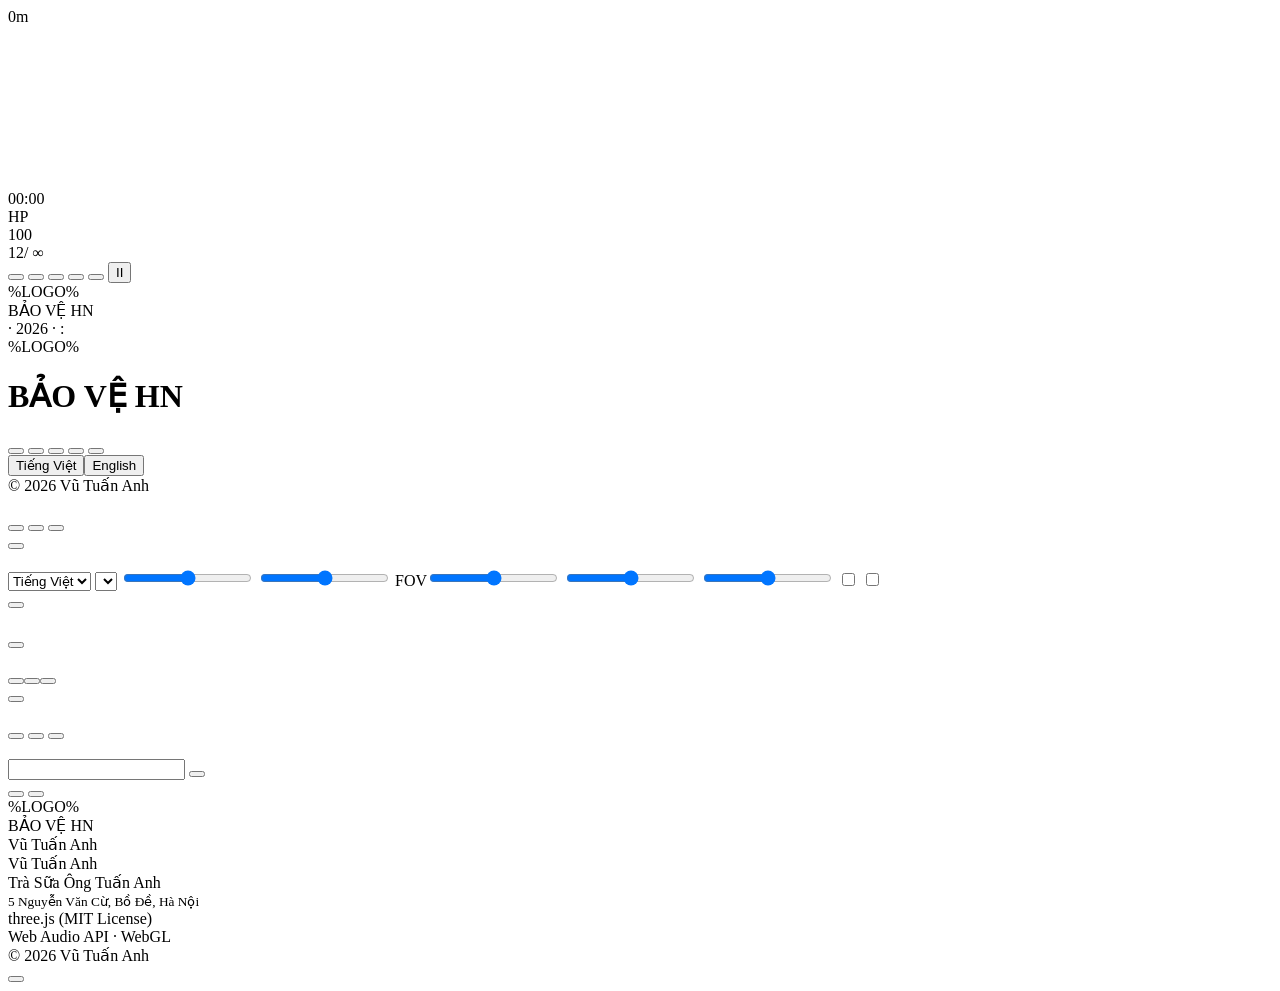
==== src/shell.html @ 782a24dd "Bảo vệ HN cùng đại ca Vũ Tuấn Anh: game FPS trình duyệt Co-Authored-By: Claude Opus 5.5 <noreply@ant" ====
<!doctype html>
<html lang="vi">
<head>
<meta charset="utf-8">
<meta name="viewport" content="width=device-width,initial-scale=1,maximum-scale=1,user-scalable=no,viewport-fit=cover">
<meta name="theme-color" content="#0b0a18">
<meta name="description" content="Bảo vệ HN cùng đại ca Vũ Tuấn Anh - game bắn súng góc nhìn thứ nhất chạy trên trình duyệt, bối cảnh Phố Cổ Hà Nội.">
<title>Bảo vệ HN cùng đại ca Vũ Tuấn Anh</title>
<style>
/*CSS*/
</style>
</head>
<body>
<div id="app">
  <div id="view"></div>

  <!-- HUD -->
  <div id="hud" class="hidden">
    <div id="dmgL" class="dmgdir l"></div><div id="dmgR" class="dmgdir r"></div>
    <div id="dmgT" class="dmgdir t"></div><div id="dmgB" class="dmgdir b"></div>
    <div id="cross"><i></i><i></i><i></i><i></i></div>
    <div id="hitmark"></div>
    <div id="waypoint"><div class="wp-icon"></div><div class="wp-dist">0m</div></div>
    <div id="topleft">
      <div id="objective"></div>
      <div id="objsub"></div>
    </div>
    <div id="topright">
      <canvas id="minimap" width="160" height="160"></canvas>
      <div id="scoreline"><span id="score">0</span><span id="timer">0:00</span></div>
    </div>
    <div id="bossbar" class="hidden"><div class="bn" data-i18n="bossName"></div><div class="bb"><div id="bossfill"></div></div></div>
    <div id="portalbar" class="hidden"><div class="bn" data-i18n="portal"></div><div class="bb"><div id="portalfill"></div></div></div>
    <div id="bottomleft">
      <div id="buff" class="hidden"></div>
      <div class="hpwrap"><div class="hplabel">HP</div><div class="hpbar"><div id="hpfill"></div></div><div id="hpnum">100</div></div>
    </div>
    <div id="bottomright">
      <div id="weplist"></div>
      <div id="ammo"><span id="ammoMag">12</span><span id="ammoRes">/ ∞</span></div>
      <div id="wepname"></div>
      <div id="reloadhint" class="hidden" data-i18n="reloadHint"></div>
    </div>
    <div id="banner"><div class="b1"></div><div class="b2"></div></div>
    <div id="toasts"></div>
    <div id="fps" class="hidden"></div>
    <div id="lockhint" class="hidden" data-i18n="clickToLock"></div>
  </div>

  <!-- touch controls -->
  <div id="touch" class="hidden">
    <div id="tLook"></div>
    <div id="tStick"><div id="tKnob"></div></div>
    <button class="tb" id="tFire" data-i18n="tFire"></button>
    <button class="tb" id="tAim" data-i18n="tAim"></button>
    <button class="tb" id="tJump" data-i18n="tJump"></button>
    <button class="tb" id="tReload" data-i18n="tReload"></button>
    <button class="tb" id="tSwap" data-i18n="tSwap"></button>
    <button class="tb" id="tPause">II</button>
  </div>

  <!-- splash -->
  <div id="splash" class="screen show">
    <div class="splash-inner">
      <div class="logo big">%LOGO%</div>
      <div class="presents" data-i18n="presents"></div>
      <div class="splash-title">BẢO VỆ HN</div>
      <div class="splash-sub" data-i18n="titleSub"></div>
      <div class="splash-credit"><span data-i18n="madeBy"></span> · 2026 · <span data-i18n="contact"></span>: <b class="phone"></b></div>
      <div class="tap blink" data-i18n="tapToStart"></div>
    </div>
  </div>

  <!-- main menu -->
  <div id="menu" class="screen">
    <div class="menu-col">
      <div class="title-block">
        <div class="logo">%LOGO%</div>
        <div>
          <h1>BẢO VỆ HN</h1>
          <h2 data-i18n="titleSub"></h2>
        </div>
      </div>
      <div class="btns">
        <button class="btn primary" data-act="play" data-i18n="play"></button>
        <button class="btn" data-act="leader" data-i18n="leaderboard"></button>
        <button class="btn" data-act="settings" data-i18n="settings"></button>
        <button class="btn" data-act="howto" data-i18n="howto"></button>
        <button class="btn" data-act="credits" data-i18n="credits"></button>
      </div>
      <div class="lang"><button data-lang="vi">Tiếng Việt</button><button data-lang="en">English</button></div>
      <div class="foot">© 2026 Vũ Tuấn Anh</div>
    </div>
  </div>

  <!-- difficulty -->
  <div id="diff" class="screen">
    <div class="panel">
      <h3 data-i18n="chooseDiff"></h3>
      <div class="cards">
        <button class="card" data-diff="easy"><b data-i18n="dEasy"></b><span data-i18n="dEasyD"></span></button>
        <button class="card" data-diff="normal"><b data-i18n="dNormal"></b><span data-i18n="dNormalD"></span></button>
        <button class="card" data-diff="hard"><b data-i18n="dHard"></b><span data-i18n="dHardD"></span></button>
      </div>
      <div class="story" data-i18n="story"></div>
      <button class="btn small" data-act="back" data-i18n="back"></button>
    </div>
  </div>

  <!-- settings -->
  <div id="settings" class="screen">
    <div class="panel">
      <h3 data-i18n="settings"></h3>
      <div class="rows">
        <label><span data-i18n="sLang"></span><select id="sLang"><option value="vi">Tiếng Việt</option><option value="en">English</option></select></label>
        <label><span data-i18n="sQuality"></span><select id="sQuality"><option value="low" data-i18n="qLow"></option><option value="medium" data-i18n="qMed"></option><option value="high" data-i18n="qHigh"></option></select></label>
        <label><span data-i18n="sSens"></span><input type="range" id="sSens" min="0.2" max="3" step="0.05"><em id="vSens"></em></label>
        <label><span data-i18n="sTouchSens"></span><input type="range" id="sTouchSens" min="0.2" max="3" step="0.05"><em id="vTouchSens"></em></label>
        <label><span>FOV</span><input type="range" id="sFov" min="60" max="110" step="1"><em id="vFov"></em></label>
        <label><span data-i18n="sMusic"></span><input type="range" id="sMusic" min="0" max="1" step="0.05"><em id="vMusic"></em></label>
        <label><span data-i18n="sSfx"></span><input type="range" id="sSfx" min="0" max="1" step="0.05"><em id="vSfx"></em></label>
        <label><span data-i18n="sInvert"></span><input type="checkbox" id="sInvert"></label>
        <label><span data-i18n="sFps"></span><input type="checkbox" id="sFps"></label>
      </div>
      <button class="btn small" data-act="back" data-i18n="back"></button>
    </div>
  </div>

  <!-- how to -->
  <div id="howto" class="screen">
    <div class="panel wide">
      <h3 data-i18n="howto"></h3>
      <div class="howgrid">
        <div><h4 data-i18n="hGoal"></h4><p data-i18n="hGoalT"></p></div>
        <div><h4 data-i18n="hPC"></h4><p data-i18n="hPCT"></p></div>
        <div><h4 data-i18n="hTouch"></h4><p data-i18n="hTouchT"></p></div>
        <div><h4 data-i18n="hPad"></h4><p data-i18n="hPadT"></p></div>
        <div><h4 data-i18n="hItems"></h4><p data-i18n="hItemsT"></p></div>
        <div><h4 data-i18n="hFoes"></h4><p data-i18n="hFoesT"></p></div>
      </div>
      <button class="btn small" data-act="back" data-i18n="back"></button>
    </div>
  </div>

  <!-- leaderboard -->
  <div id="leader" class="screen">
    <div class="panel wide">
      <h3 data-i18n="leaderboard"></h3>
      <div class="tabs"><button data-lb="easy" data-i18n="dEasy"></button><button data-lb="normal" data-i18n="dNormal"></button><button data-lb="hard" data-i18n="dHard"></button></div>
      <table id="lbTable"></table>
      <div class="note" data-i18n="lbNote"></div>
      <button class="btn small" data-act="back" data-i18n="back"></button>
    </div>
  </div>

  <!-- pause -->
  <div id="pause" class="screen">
    <div class="panel">
      <h3 data-i18n="paused"></h3>
      <div class="btns">
        <button class="btn primary" data-act="resume" data-i18n="resume"></button>
        <button class="btn" data-act="settings" data-i18n="settings"></button>
        <button class="btn" data-act="quit" data-i18n="quit"></button>
      </div>
    </div>
  </div>

  <!-- game over -->
  <div id="over" class="screen">
    <div class="panel">
      <h3 id="overTitle"></h3>
      <div id="overStats" class="stats"></div>
      <div id="saveRow">
        <input id="nameIn" maxlength="16" autocomplete="off">
        <button class="btn small primary" data-act="save" data-i18n="saveScore"></button>
      </div>
      <div id="savedMsg" class="note hidden"></div>
      <div class="btns row">
        <button class="btn" data-act="again" data-i18n="again"></button>
        <button class="btn" data-act="menu" data-i18n="toMenu"></button>
      </div>
    </div>
  </div>

  <!-- credits -->
  <div id="credits" class="screen">
    <div class="roll" id="roll">
      <div class="logo big">%LOGO%</div>
      <div class="ct">BẢO VỆ HN</div>
      <div class="cs" data-i18n="titleSub"></div>
      <div class="gap"></div>
      <div class="cr"><span data-i18n="madeBy"></span></div>
      <div class="cn">Vũ Tuấn Anh</div>
      <div class="gap"></div>
      <div class="cr" data-i18n="crIdea"></div><div class="cn">Vũ Tuấn Anh</div>
      <div class="cr" data-i18n="crSetting"></div><div class="cn" data-i18n="crSettingT"></div>
      <div class="cr" data-i18n="crTea"></div><div class="cn">Trà Sữa Ông Tuấn Anh<br><small>5 Nguyễn Văn Cừ, Bồ Đề, Hà Nội</small></div>
      <div class="cr" data-i18n="crTech"></div><div class="cn">three.js (MIT License)<br>Web Audio API · WebGL</div>
      <div class="cr" data-i18n="crAudio"></div><div class="cn" data-i18n="crAudioT"></div>
      <div class="gap"></div>
      <div class="cr" data-i18n="contact"></div><div class="cn phone"></div>
      <div class="gap"></div>
      <div class="cn">© 2026 Vũ Tuấn Anh</div>
      <div class="cs" data-i18n="thanks"></div>
    </div>
    <button class="btn small skip" data-act="back" data-i18n="close"></button>
  </div>

  <div id="rotate" class="hidden"><div data-i18n="rotate"></div></div>
</div>
<script>
/*THREE*/
</script>
<script>
/*GAME*/
</script>
</body>
</html>
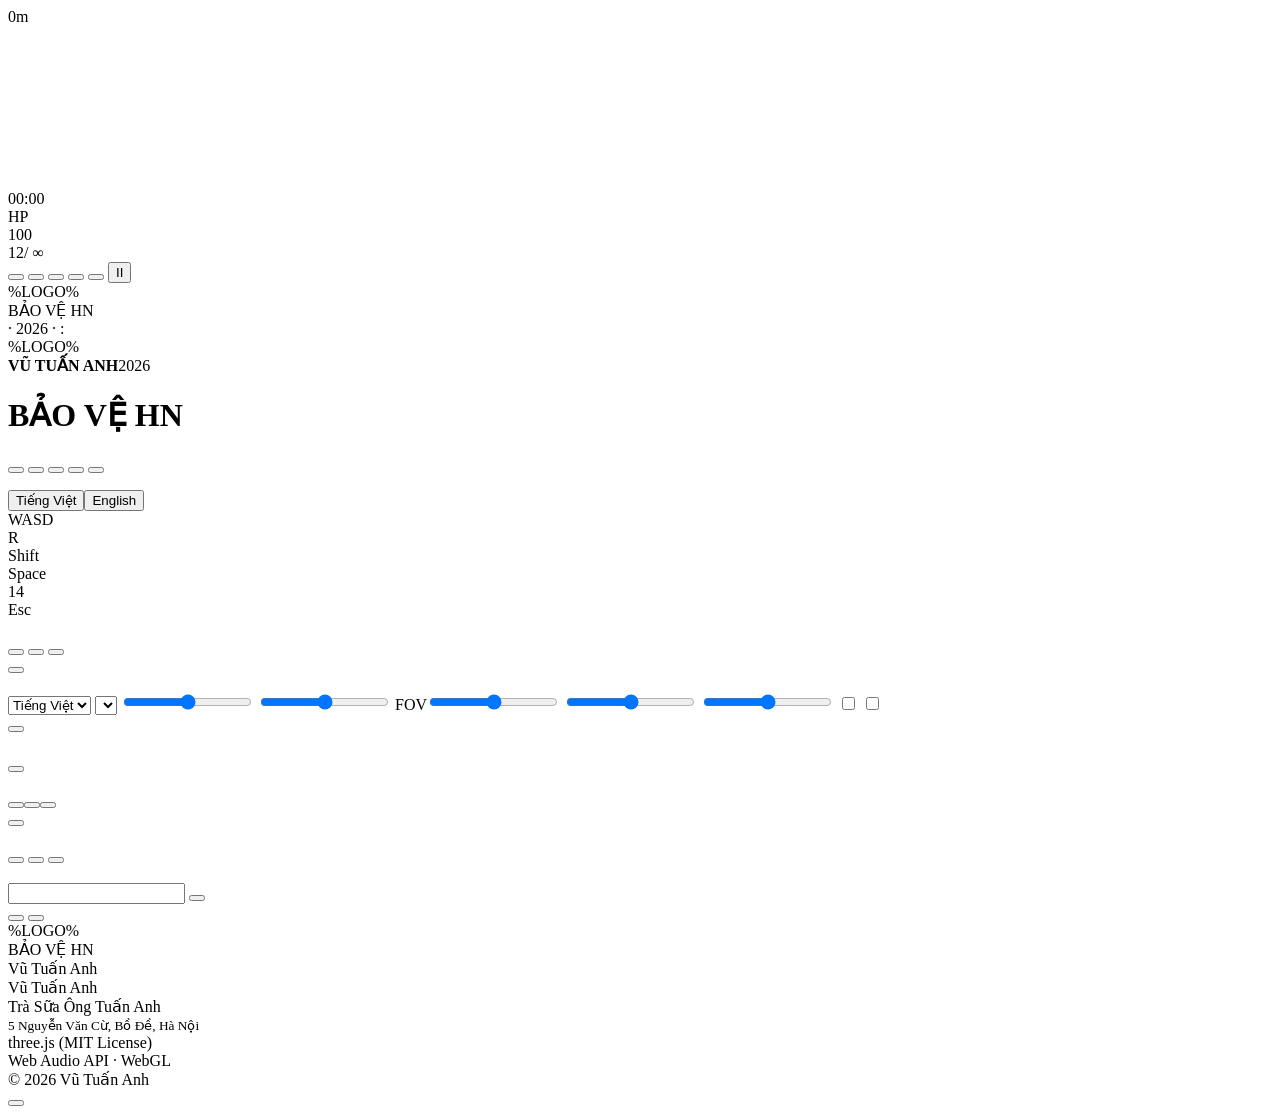
==== commit 7079c520: "Cinematic graphics: CC0 gun models with hands and reload animations, wet street reflections, new men" ====
--- a/src/shell.html
+++ b/src/shell.html
@@ -73,23 +73,37 @@
 
   <!-- main menu -->
   <div id="menu" class="screen">
-    <div class="menu-col">
-      <div class="title-block">
-        <div class="logo">%LOGO%</div>
-        <div>
-          <h1>BẢO VỆ HN</h1>
-          <h2 data-i18n="titleSub"></h2>
-        </div>
-      </div>
-      <div class="btns">
+    <div class="m-top">
+      <div class="logo">%LOGO%</div>
+      <div class="m-brand"><b>VŨ TUẤN ANH</b><span>2026</span></div>
+      <div class="m-cap"><span id="mCap"></span><em id="mTime"></em></div>
+    </div>
+    <div class="m-main">
+      <div class="m-kicker" data-i18n="kicker"></div>
+      <h1>BẢO VỆ HN</h1>
+      <h2 data-i18n="titleSub"></h2>
+      <p class="m-tag" data-i18n="tagline"></p>
+      <div class="m-row">
         <button class="btn primary" data-act="play" data-i18n="play"></button>
-        <button class="btn" data-act="leader" data-i18n="leaderboard"></button>
-        <button class="btn" data-act="settings" data-i18n="settings"></button>
-        <button class="btn" data-act="howto" data-i18n="howto"></button>
-        <button class="btn" data-act="credits" data-i18n="credits"></button>
-      </div>
+        <button class="btn ghost" data-act="howto" data-i18n="howto"></button>
+        <button class="btn ghost" data-act="leader" data-i18n="leaderboard"></button>
+        <button class="btn ghost" data-act="settings" data-i18n="settings"></button>
+        <button class="btn ghost" data-act="credits" data-i18n="credits"></button>
+      </div>
+      <p class="m-note" data-i18n="menuNote"></p>
       <div class="lang"><button data-lang="vi">Tiếng Việt</button><button data-lang="en">English</button></div>
-      <div class="foot">© 2026 Vũ Tuấn Anh</div>
+    </div>
+    <div class="m-keys">
+      <div class="kg"><span class="kc">W</span><span class="kc">A</span><span class="kc">S</span><span class="kc">D</span><i data-i18n="kMove"></i></div>
+      <div class="kg"><span class="kc wide" data-i18n="kMouse"></span><i data-i18n="kLook"></i></div>
+      <div class="kg"><span class="kc wide" data-i18n="kLmb"></span><i data-i18n="kFire"></i></div>
+      <div class="kg"><span class="kc wide" data-i18n="kRmb"></span><i data-i18n="kAim"></i></div>
+      <div class="kg"><span class="kc">R</span><i data-i18n="kReload"></i></div>
+      <div class="kg"><span class="kc wide">Shift</span><i data-i18n="kSprint"></i></div>
+      <div class="kg"><span class="kc wide">Space</span><i data-i18n="kJump"></i></div>
+      <div class="kg"><span class="kc">1</span><span class="kc">4</span><i data-i18n="kSwap"></i></div>
+      <div class="kg"><span class="kc wide">Esc</span><i data-i18n="kPause"></i></div>
+      <div class="m-touch" data-i18n="kTouch"></div>
     </div>
   </div>
 
